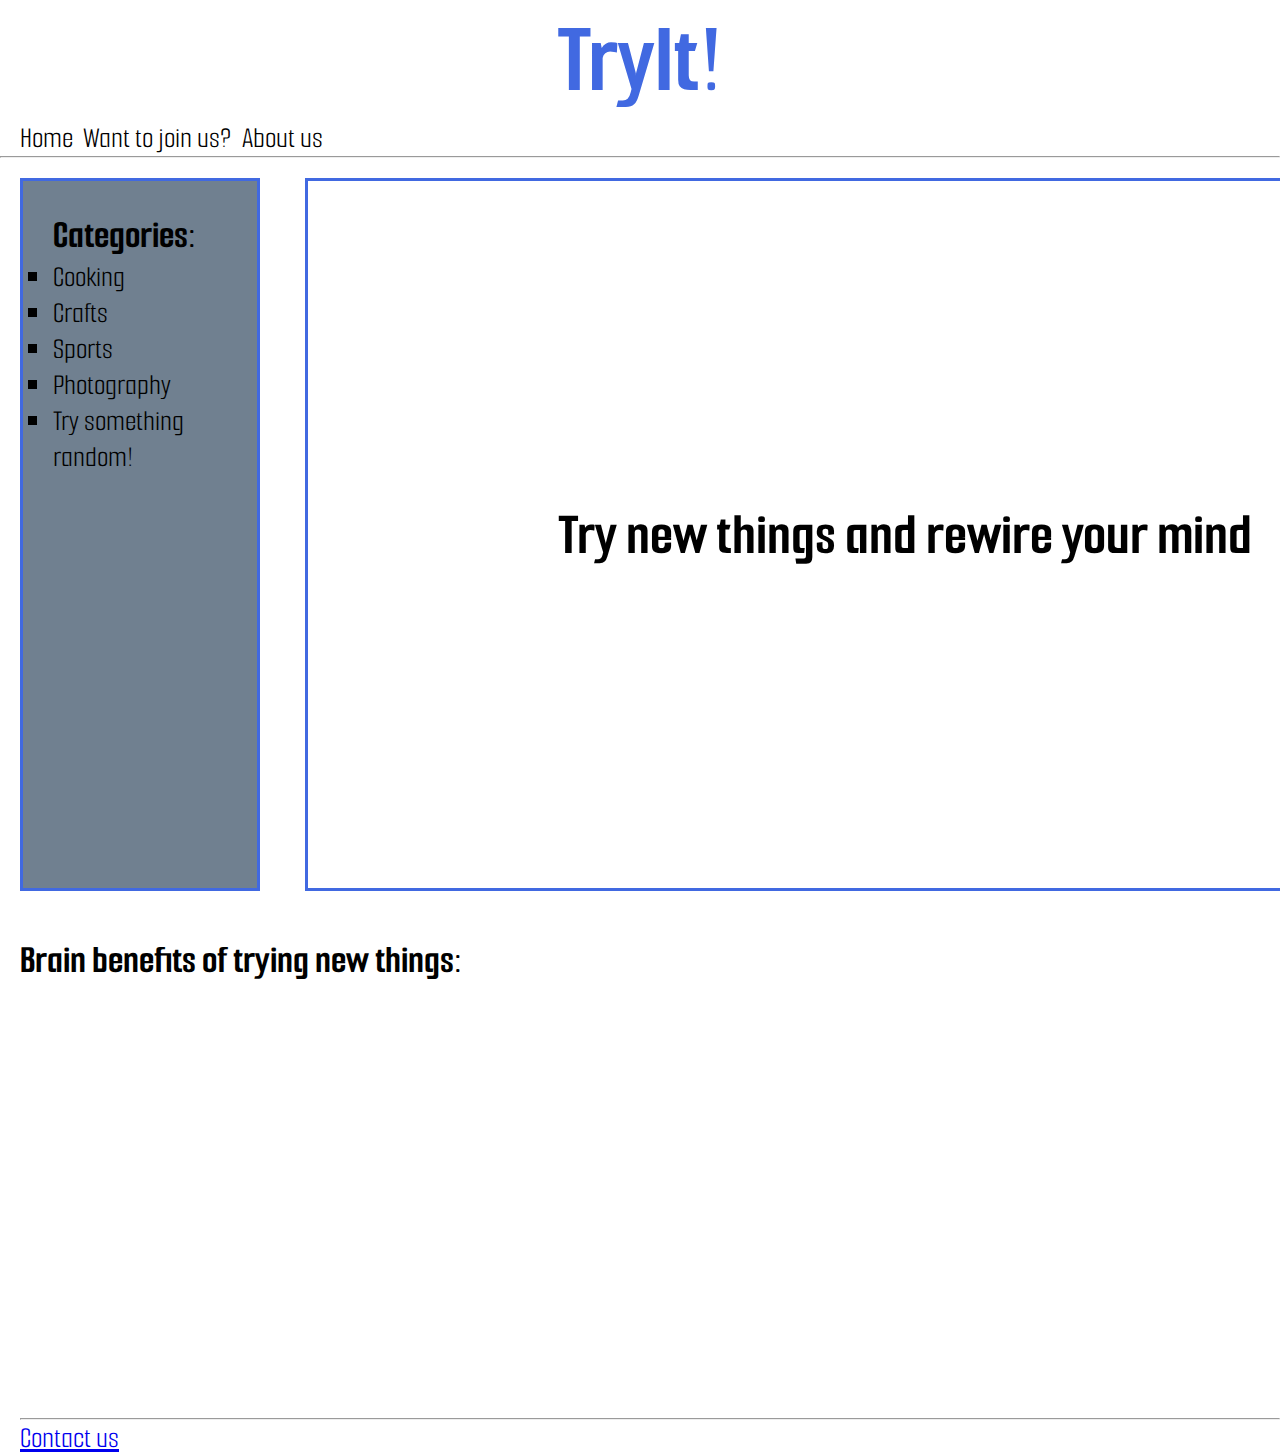
==== index.html @ 3adac41b "FIRST" ====
<!DOCTYPE html>

<html> <!--comment-->

<head>
	<meta charset="UTF-8">
    <meta name="viewport" content="width=device-width, initial-scale=1.0">
	<title>TryIt!</title>

	<link rel="stylesheet" href="css/design.css"/>

</head>

<body>
	<!-- fila de logo + nav --> 
	<header>
		<h1 class="big-text align-center"><a href="index.html">TryIt!</a></h1>
		<nav>		
				<ul class="flex-nav">
					<li><a href="index.html">Home</a></li>
					<li><a href="pages/joinus.html">Want to join us?</a></li>
					<li><a href="pages/aboutus.html">About us</a></li>
				</ul>
		</nav>
	<hr>
	</header>
	<!-- cierre logo + nav -->
	<!-- search bar -->
	<main class="grid-main">
		<nav class="bordermenu">
			<h2>Categories:</h2>
					<ul class="no-underline">
						<li><a href="pages/cooking.html">Cooking</a></li>
						<li>Crafts</li>
						<li>Sports</li>
						<li>Photography</li>
						<li>Try something random!</li>
					</ul>
		</nav>

		<!-- Background image -->
		<section class="box-one">
			
			<p class="text-image">Try new things and rewire your mind</p>
			
		</section>
		


		<section class="box-video">
			<h2>Brain benefits of trying new things:</h2>
			<br>
			<iframe width="675" height="390" src="https://www.youtube.com/embed/LNHBMFCzznE" title="YouTube video player" frameborder="0" allow="accelerometer; autoplay; clipboard-write; encrypted-media; gyroscope; picture-in-picture" allowfullscreen></iframe>

		</section>

	</main>

	<footer>
		<hr>
		<a href="pages/contact.html">Contact us</a>
	
	</footer>

</body>
</html>
---- css/design.css ----
@font-face {
	font-family: 'Smooch Sans';
	src: url("smoochsans/smoochsans.ttf");
}

* {
    margin: 0;
    padding: 0;
    box-sizing: border-box;
}


/* Grids option selected ------------------------------------------------------- */



/* Mobile First-------------------------------------------------------------------------------------------------------------------*/

/* Smartphone--------------------------------------------------------------------------------------------------------*/

@media (max-width: 479px){

	body{
	font-family: 'Smooch Sans';
	overflow-x: hidden;
	width: 100%;
	height: 200vh;
	}

 h1 a{
 	text-decoration: none;
 	color:  royalblue;
 }

 h1 a:hover{
 	color: lightblue;
	text-decoration-line:none;
 }


li{
	text-decoration:none ;
	font-size: 30px;
}	

ul{
	list-style-type:none;
	text-align: center;
	text-decoration: underline;
	text-indent: ;
}

li a{
	text-decoration:none ;
	font-size: 30px;
	color: black;
}

a:hover{
	color: lightblue;
	text-decoration-line:underline ;
}


nav li a{
		
	margin-right: 10px;
}

header h1{
	text-align: center;
	font-size: 100px;
	color: royalblue;
}

h1{
	font-size:  50px;
}
h2{
	font-size: 40px;
}



h3{
	font-size: 30px;
}
p{
	font-size: 30px;
}

label{
	font-size: 30px;
}

/*Classes------------------------------------------------------------------------------------*/

.bold{
	font-weight: bold;
}


.text-image{
	color:  black;
	font-size: 20px;
	text-align: center ;
	font-weight: bold;
	display: flex;
	justify-content: center;
	align-items: center;	
}


/* Boxes---------------------------------------------------------------------------------------*/

.bordermenu{
	width: 80%;
	padding: 30px;
	margin: 20px;
	text-align: center;
	background-color: slategrey;
	border-style: solid;
	border-color: royalblue;
	box-sizing:border-box;
}


.box-image-option-selected{
	box-sizing:border-box;
	margin: 10px;
	border: solid;
	border-color: royalblue;
}

.box-map-option{
	margin-left: 40px;
	box-sizing:border-box;
}


.box-margin-left{
	margin-left: 40px;

}

/* Flex----------------------------------------------------------------------------*/

.flex-nav{
	/*display: flex;
	flex-direction: row;
	list-style-type:none;*/
	margin-left: 20px;
}

/* Grids main--------------------------------------------------------------------*/

.grid-main{
	
	display: grid;
	grid-template-areas: 
	"cover-site"
	"side-menu"
	"video-site"
	;
	grid-template-columns: 100%;
	grid-template-rows: 2fr 3fr 3fr;
	grid-column-gap: 5px;
    grid-row-gap: 5px;
 	justify-content: center;
	}



header{
	position: sticky;
	top: 0px;
	background-color: white;
	grid-area: header-site;
	justify-content: center;
    align-content: center;
}

nav{
	grid-area: side-menu;

}

footer{
	margin-left: 20px;
	font-size: 30px;
	grid-area: footer-site;
}

.box-one{
	margin: 20px;
	background-image: url("https://st3.depositphotos.com/9880800/15095/i/950/depositphotos_150957342-stock-photo-people-having-fun-at-home.jpg");
	background-repeat: no-repeat;
	background-position: center;
	background-size: cover;
	box-sizing:border-box;
	grid-area: cover-site;

	align-items: center;
	justify-content: center;
	display: row;
	flex-direction: column;

}

.box-video{
	grid-area: video-site;
	margin: 20px;
	box-sizing:border-box;
}

/* Grids category--------------------------------------------------------------------*/

.grid-category{
	height: 200vh;
	display: grid;
	grid-template-areas: 
	"header-category"
	"options"

	;
	grid-template-columns: 100%;
	grid-template-rows: 1fr 10fr;
	grid-column-gap: 5px;
    grid-row-gap: 5px;
	}

	.galeria-flex{
	display: flex;
	flex-flow: row wrap;
	font-size: 30px;
	align-items: center;
	align-content: flex-start;
	justify-content: flex-start;
	grid-area: options;
	margin-left: 10px;
}


.box-options{
	border-color: royalblue;
	border-style: solid;
	border-width: 3px;
	font-size: 15px;
	color: black;
	text-decoration: none;
	text-align: center;
	margin: 5px;
	width: 30%;
	height: 20%;

}



.box-header-category{
	grid-area: header-category;
	font-size: 50px;
	justify-items: center;
	margin-left: 10px;
}


}

/* Tablet-------------------------------------------------------------------------------------------------------------------*/




/* Desktop-------------------------------------------------------------------------------------------------------------------*/

@media (min-width: 1024px){

 body{
	font-family: 'Smooch Sans';
	overflow-x: hidden;
	width: 100%;
	height: 100vh;
}

 h1 a{
 	text-decoration: none;
 	color:  royalblue;
 }

 h1 a:hover{
 	color: lightblue;
	text-decoration-line:none;
 }




li{
	text-decoration:none ;
	font-size: 30px;
}	

ul{
	list-style-type:square;
}

li a{
	text-decoration:none ;
	font-size: 30px;
	color: black;
}

a:hover{
	color: lightblue;
	text-decoration-line:underline ;
}


nav li a{
		
	margin-right: 10px;
}

header h1{
	text-align: center;
	font-size: 100px;
	color: royalblue;
}

h1{
	font-size:  50px;
}
h2{
	font-size: 40px;
}



h3{
	font-size: 30px;
}
p{
	font-size: 30px;
}

label{
	font-size: 30px;
}

/*Classes------------------------------------------------------------------------------------*/

.bold{
	font-weight: bold;
}


.text-image{
	color:  black;
	font-size: 60px;
	text-align: center ;
	font-weight: bold;
	
}


/* Boxes---------------------------------------------------------------------------------------*/

.bordermenu{
	width: 240px;
	padding: 30px;
	margin: 20px;
	background-color: slategrey;
	border-style: solid;
	border-color: royalblue;
	box-sizing:border-box;
}


.box-image-option-selected{
	box-sizing:border-box;
	margin: 10px;
	border: solid;
	border-color: royalblue;
}

.box-map-option{
	margin-left: 40px;
	box-sizing:border-box;
}


.box-margin-left{
	margin-left: 40px;

}

/* Flex----------------------------------------------------------------------------*/

.flex-nav{
	display: flex;
	flex-direction: row;
	list-style-type:none;
	margin-left: 20px;
}



/* Grids main--------------------------------------------------------------------*/

.grid-main{
	
	display: grid;
	grid-template-areas: 
	"side-menu cover-site"
	"video-site video-site"
	;
	grid-template-columns: 1fr 5fr;
	grid-template-rows: 6fr 4fr;
	grid-column-gap: 5px;
    grid-row-gap: 5px;
	}



header{
	position: sticky;
	top: 0px;
	background-color: white;
	grid-area: header-site;
	justify-content: center;
    align-content: center;
}

nav{
	grid-area: side-menu;

}

footer{
	margin-left: 20px;
	font-size: 30px;
	grid-area: footer-site;
}

.box-one{
	margin: 20px;
	border-style:solid;
	border-color:royalblue;
	width: 1200px;
	background-image: url("https://st3.depositphotos.com/9880800/15095/i/950/depositphotos_150957342-stock-photo-people-having-fun-at-home.jpg");
	background-repeat: no-repeat;
	background-size:cover;
	box-sizing:border-box;
	grid-area: cover-site;

	align-items: center;
	justify-content: center;
	display: flex;



}

.box-video{
	grid-area: video-site;
	margin: 20px;
	box-sizing:border-box;
}

/* Grids category--------------------------------------------------------------------*/

.grid-category{
	height: 200vh;
	display: grid;
	grid-template-areas: 
	"side-menu header-category"
	"side-menu options"
	;
	grid-template-columns: 1fr 3fr;
	grid-template-rows: 1fr 10fr;
	grid-column-gap: 5px;
    grid-row-gap: 5px;
	}

	.galeria-flex{
	display: flex;
	flex-flow: row wrap;
	font-size: 30px;
	align-items: center;
	align-content: flex-start;
	justify-content: flex-start;
	grid-area: options;
}


.box-options{
	border-color: royalblue;
	border-style: solid;
	border-width: 3px;
	font-size: 30px;
	color: black;
	text-decoration: none;
	text-align: center;
	margin: 2px;
	width: 25%;
	height: 20%;
}

.box-header-category{
	grid-area: header-category;
	font-size: 70px;
	justify-items: center;
	align-items: center;
}

}
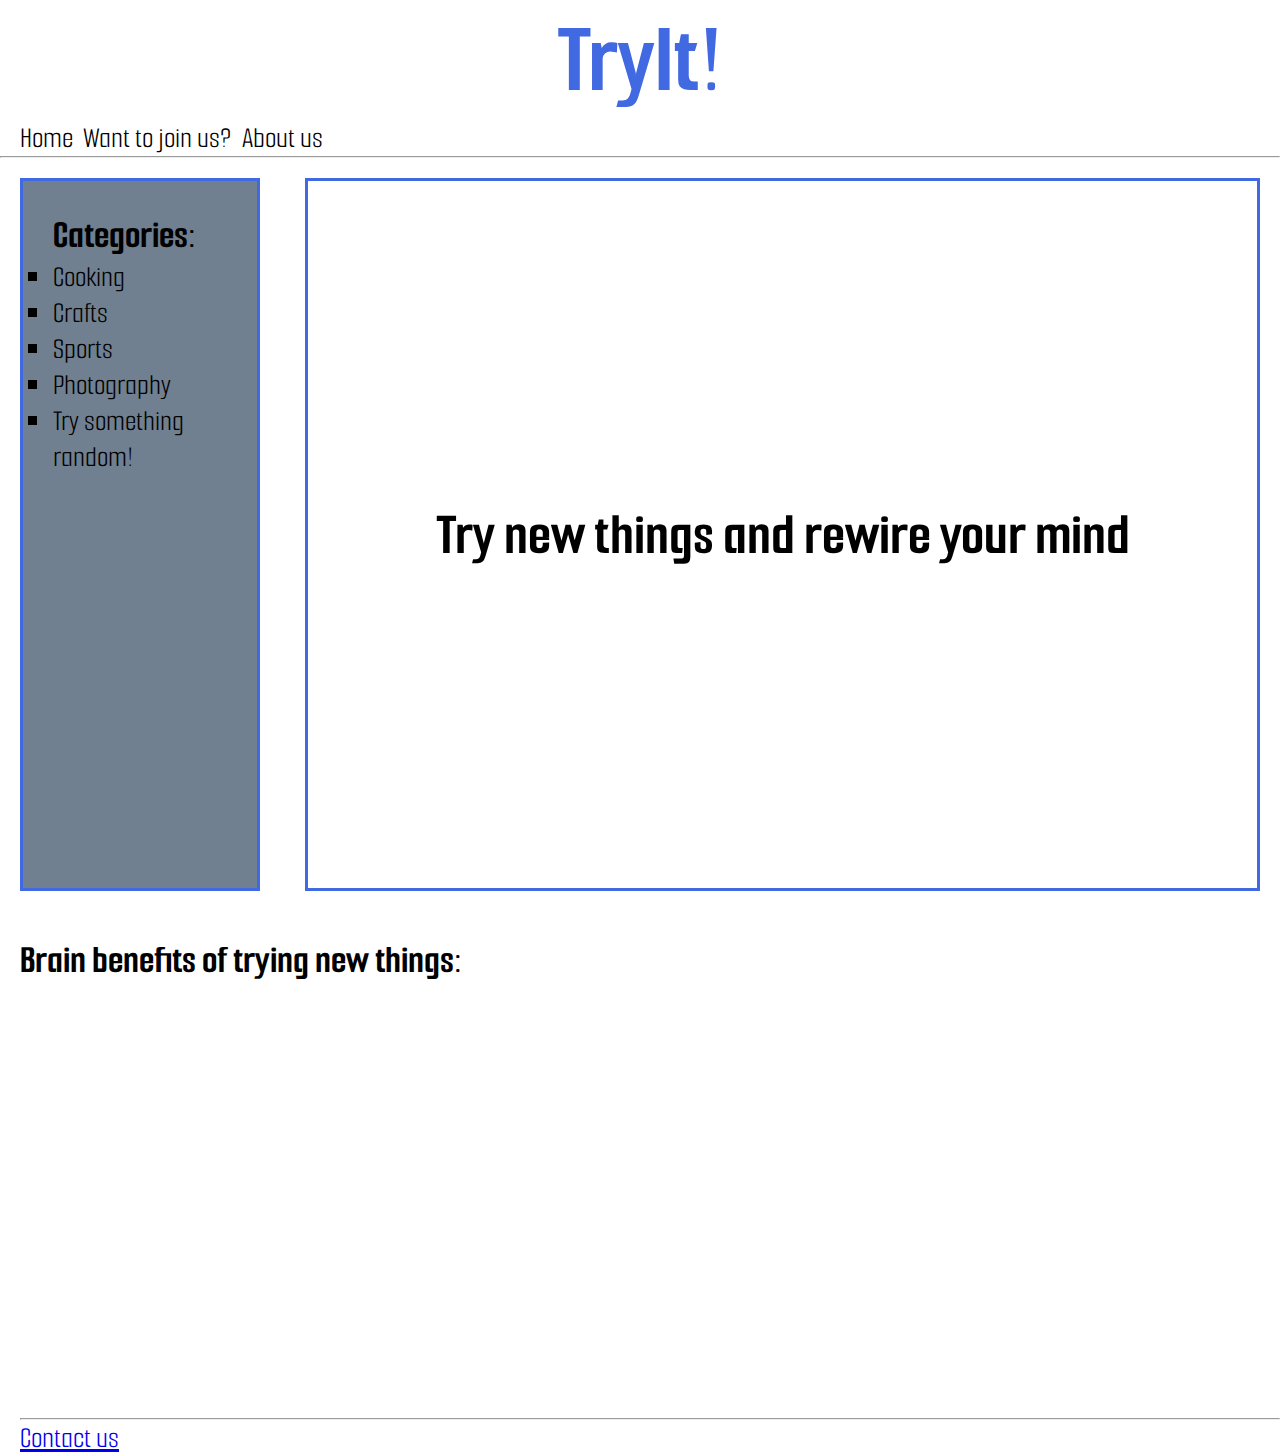
==== commit 9717ab63: "First version" ====
--- a/index.html
+++ b/index.html
@@ -50,7 +50,7 @@
 		<section class="box-video">
 			<h2>Brain benefits of trying new things:</h2>
 			<br>
-			<iframe width="675" height="390" src="https://www.youtube.com/embed/LNHBMFCzznE" title="YouTube video player" frameborder="0" allow="accelerometer; autoplay; clipboard-write; encrypted-media; gyroscope; picture-in-picture" allowfullscreen></iframe>
+			<iframe width="80%" height="390" src="https://www.youtube.com/embed/LNHBMFCzznE" title="YouTube video player" frameborder="0" allow="accelerometer; autoplay; clipboard-write; encrypted-media; gyroscope; picture-in-picture" allowfullscreen></iframe>
 
 		</section>
 
--- a/css/design.css
+++ b/css/design.css
@@ -37,6 +37,7 @@
  h1 a:hover{
  	color: lightblue;
 	text-decoration-line:none;
+	font-size: 102px;
  }
 
 
@@ -60,7 +61,7 @@
 
 a:hover{
 	color: lightblue;
-	text-decoration-line:underline ;
+	text-decoration-line:underline;
 }
 
 
@@ -87,9 +88,7 @@
 h3{
 	font-size: 30px;
 }
-p{
-	font-size: 30px;
-}
+
 
 label{
 	font-size: 30px;
@@ -127,23 +126,6 @@
 }
 
 
-.box-image-option-selected{
-	box-sizing:border-box;
-	margin: 10px;
-	border: solid;
-	border-color: royalblue;
-}
-
-.box-map-option{
-	margin-left: 40px;
-	box-sizing:border-box;
-}
-
-
-.box-margin-left{
-	margin-left: 40px;
-
-}
 
 /* Flex----------------------------------------------------------------------------*/
 
@@ -204,8 +186,7 @@
 
 	align-items: center;
 	justify-content: center;
-	display: row;
-	flex-direction: column;
+	display: flex;
 
 }
 
@@ -247,13 +228,13 @@
 	border-color: royalblue;
 	border-style: solid;
 	border-width: 3px;
-	font-size: 15px;
+	font-size: 14px;
 	color: black;
 	text-decoration: none;
 	text-align: center;
 	margin: 5px;
-	width: 30%;
-	height: 20%;
+	width: 110px;
+	height: 120px;
 
 }
 
@@ -266,17 +247,85 @@
 	margin-left: 10px;
 }
 
+.grid-option-selected{
+	display: grid;
+	grid-template-areas:
+	"image" 
+	"description"
+	"map"
+	;
+	grid-template-columns:100%;
+	grid-template-rows: 3fr 3fr 3fr;
+
+}
+
+.box-image-option-selected{
+	box-sizing:border-box;
+	margin: 10px;
+	margin-left: 20px;
+	grid-area: image;
+
+	
+}
+
+
+.box-map-option{
+	margin-left: 20px;
+	box-sizing:border-box;
+	grid-area: map;
+	padding-top: 30px;
+
+
+
+}
+
+.box-description{
+	font-size: 20px;
+	grid-area: description;
+	padding: 20px;
+	margin: 20px;
+	height: 300px;
+	text-align: justify;
+	background-color: royalblue;
+
+	align-items: center;
+	justify-content: center;
+	display: flex;
+
+}
+
+.join-message{
+	grid-area: message;
+	margin-left: 20px;
+	box-sizing:border-box;
+	width: 100%;
+}
+
+.form-join{
+	grid-area: form;
+	margin-left: 20px;
+	box-sizing:border-box;
+	padding-top: 30px;
+
+}
+
+.box-about-us{
+	margin-left: 20px;
+	height: 400px;
+}
+
+.box-contact-us{
+	margin-left: 20px;
+	width: 50%;
+
+}
+
 
 }
 
 /* Tablet-------------------------------------------------------------------------------------------------------------------*/
 
-
-
-
-/* Desktop-------------------------------------------------------------------------------------------------------------------*/
-
-@media (min-width: 1024px){
+@media (min-width: 480px) and (max-width: 1023px){
 
  body{
 	font-family: 'Smooch Sans';
@@ -293,8 +342,8 @@
  h1 a:hover{
  	color: lightblue;
 	text-decoration-line:none;
+	font-size: 102px;
  }
-
 
 
 
@@ -342,9 +391,7 @@
 h3{
 	font-size: 30px;
 }
-p{
-	font-size: 30px;
-}
+
 
 label{
 	font-size: 30px;
@@ -359,7 +406,7 @@
 
 .text-image{
 	color:  black;
-	font-size: 60px;
+	font-size: 40px;
 	text-align: center ;
 	font-weight: bold;
 	
@@ -379,23 +426,8 @@
 }
 
 
-.box-image-option-selected{
-	box-sizing:border-box;
-	margin: 10px;
-	border: solid;
-	border-color: royalblue;
-}
-
-.box-map-option{
-	margin-left: 40px;
-	box-sizing:border-box;
-}
-
-
-.box-margin-left{
-	margin-left: 40px;
-
-}
+
+
 
 /* Flex----------------------------------------------------------------------------*/
 
@@ -449,10 +481,10 @@
 	margin: 20px;
 	border-style:solid;
 	border-color:royalblue;
-	width: 1200px;
 	background-image: url("https://st3.depositphotos.com/9880800/15095/i/950/depositphotos_150957342-stock-photo-people-having-fun-at-home.jpg");
 	background-repeat: no-repeat;
-	background-size:cover;
+	background-position: center;
+	background-size: cover;
 	box-sizing:border-box;
 	grid-area: cover-site;
 
@@ -500,13 +532,13 @@
 	border-color: royalblue;
 	border-style: solid;
 	border-width: 3px;
-	font-size: 30px;
+	font-size: 20px;
 	color: black;
 	text-decoration: none;
 	text-align: center;
 	margin: 2px;
-	width: 25%;
-	height: 20%;
+	width: 200px;
+	height: 200px;
 }
 
 .box-header-category{
@@ -516,5 +548,390 @@
 	align-items: center;
 }
 
-}
-
+.grid-option-selected{
+	display: grid;
+	grid-template-areas:
+	"image description"
+	"map map"
+	;
+	grid-template-columns:1fr 1fr;
+	grid-template-rows: 4fr 4fr;
+
+}
+
+.box-image-option-selected{
+	box-sizing:border-box;
+	margin: 10px;
+	margin-left: 20px;
+	grid-area: image;
+	border-style: none;
+	
+}
+
+
+.box-map-option{
+	margin-left: 20px;
+	box-sizing:border-box;
+	grid-area: map;
+	padding-top: 30px;
+	width: 50%;
+
+
+}
+
+.box-description{
+	font-size: 20px;
+	grid-area: description;
+	padding: 20px;
+	margin: 20px;
+	height: 300px;
+	text-align: justify;
+	background-color: royalblue;
+
+	align-items: center;
+	justify-content: center;
+	display: flex;
+
+}
+
+.grid-join-us{
+	display: grid;
+	grid-template-areas: 
+	"message form"
+	;
+	grid-template-columns: 1fr 1fr;
+}
+
+.join-message{
+	grid-area: message;
+	margin-left: 20px;
+	box-sizing:border-box;
+}
+
+.form-join{
+	grid-area: form;
+	margin-left: 20px;
+	box-sizing:border-box;
+	padding-top: 30px;
+}
+
+.box-about-us{
+	margin-left: 20px;
+	height: 400px;
+}
+
+.box-contact-us{
+	margin-left: 20px;
+
+}
+
+}
+
+
+
+
+/* Desktop-------------------------------------------------------------------------------------------------------------------*/
+
+@media (min-width: 1024px){
+
+ body{
+	font-family: 'Smooch Sans';
+	overflow-x: hidden;
+	width: 100%;
+	height: 100vh;
+}
+
+ h1 a{
+ 	text-decoration: none;
+ 	color:  royalblue;
+ }
+
+ h1 a:hover{
+ 	color: lightblue;
+	text-decoration-line:none;
+	font-size: 102px;
+ }
+
+
+li{
+	text-decoration:none ;
+	font-size: 30px;
+}	
+
+ul{
+	list-style-type:square;
+}
+
+li a{
+	text-decoration:none ;
+	font-size: 30px;
+	color: black;
+}
+
+a:hover{
+	color: lightblue;
+	text-decoration-line:underline ;
+}
+
+
+nav li a{
+		
+	margin-right: 10px;
+}
+
+header h1{
+	text-align: center;
+	font-size: 100px;
+	color: royalblue;
+}
+
+h1{
+	font-size:  50px;
+}
+h2{
+	font-size: 40px;
+}
+
+
+
+h3{
+	font-size: 30px;
+}
+p{
+	font-size: 30px;
+}
+
+label{
+	font-size: 30px;
+}
+
+/*Classes------------------------------------------------------------------------------------*/
+
+.bold{
+	font-weight: bold;
+}
+
+
+.text-image{
+	color:  black;
+	font-size: 60px;
+	text-align: center ;
+	font-weight: bold;
+	
+}
+
+
+/* Boxes---------------------------------------------------------------------------------------*/
+
+.bordermenu{
+	width: 240px;
+	padding: 30px;
+	margin: 20px;
+	background-color: slategrey;
+	border-style: solid;
+	border-color: royalblue;
+	box-sizing:border-box;
+}
+
+
+
+
+
+
+/* Flex----------------------------------------------------------------------------*/
+
+.flex-nav{
+	display: flex;
+	flex-direction: row;
+	list-style-type:none;
+	margin-left: 20px;
+}
+
+
+
+/* Grids main--------------------------------------------------------------------*/
+
+.grid-main{
+	
+	display: grid;
+	grid-template-areas: 
+	"side-menu cover-site"
+	"video-site video-site"
+	;
+	grid-template-columns: 1fr 5fr;
+	grid-template-rows: 6fr 4fr;
+	grid-column-gap: 5px;
+    grid-row-gap: 5px;
+	}
+
+
+
+header{
+	position: sticky;
+	top: 0px;
+	background-color: white;
+	grid-area: header-site;
+	justify-content: center;
+    align-content: center;
+}
+
+nav{
+	grid-area: side-menu;
+
+}
+
+footer{
+	margin-left: 20px;
+	font-size: 30px;
+	grid-area: footer-site;
+}
+
+.box-one{
+	margin: 20px;
+	border-style:solid;
+	border-color:royalblue;
+	background-image: url("https://st3.depositphotos.com/9880800/15095/i/950/depositphotos_150957342-stock-photo-people-having-fun-at-home.jpg");
+	background-repeat: no-repeat;
+	background-position: center;
+	background-size: cover;
+	box-sizing:border-box;
+	grid-area: cover-site;
+
+	align-items: center;
+	justify-content: center;
+	display: flex;
+
+
+
+}
+
+.box-video{
+	grid-area: video-site;
+	margin: 20px;
+	box-sizing:border-box;
+
+}
+
+/* Grids category--------------------------------------------------------------------*/
+
+.grid-category{
+	height: 200vh;
+	display: grid;
+	grid-template-areas: 
+	"side-menu header-category"
+	"side-menu options"
+	;
+	grid-template-columns: 1fr 3fr;
+	grid-template-rows: 1fr 10fr;
+	grid-column-gap: 5px;
+    grid-row-gap: 5px;
+	}
+
+	.galeria-flex{
+	display: flex;
+	flex-flow: row wrap;
+	font-size: 30px;
+	align-items: center;
+	align-content: flex-start;
+	justify-content: flex-start;
+	grid-area: options;
+}
+
+.box-options{
+	border-color: royalblue;
+	border-style: solid;
+	border-width: 3px;
+	font-size: 30px;
+	color: black;
+	text-decoration: none;
+	text-align: center;
+	margin: 2px;
+	width: 250px;
+	height: 250px;
+}
+
+.box-header-category{
+	grid-area: header-category;
+	font-size: 70px;
+	justify-items: center;
+	align-items: center;
+}
+
+
+.grid-option-selected{
+	display: grid;
+	grid-template-areas:
+	"image description"
+	"map map"
+	;
+	grid-template-columns:1fr 1fr;
+	grid-template-rows: 3fr 4fr;
+
+}
+
+.box-image-option-selected{
+	box-sizing:border-box;
+	margin: 10px;
+	margin-left: 20px;
+	grid-area: image;
+	
+}
+
+
+.box-map-option{
+	margin-left: 20px;
+	box-sizing:border-box;
+	grid-area: map;
+	padding-top: 30px;
+
+
+}
+
+.box-description{
+	font-size: 15px;
+	grid-area: description;
+	padding: 20px;
+	margin: 20px;
+	height: 300px;
+	text-align: justify;
+	background-color: royalblue;
+
+	align-items: center;
+	justify-content: center;
+	display: flex;
+
+}
+
+.grid-join-us{
+	display: grid;
+	grid-template-areas: 
+	"message form"
+	;
+	grid-template-columns: 1fr 1fr;
+}
+
+.join-message{
+	grid-area: message;
+	margin-left: 20px;
+	box-sizing:border-box;
+}
+
+.form-join{
+	grid-area: form;
+	margin-left: 20px;
+	box-sizing:border-box;
+	padding-top: 30px;
+}
+
+.box-about-us{
+	margin-left: 20px;
+	height: 400px;
+}
+
+.box-contact-us{
+	margin-left: 20px;
+
+}
+
+}
+
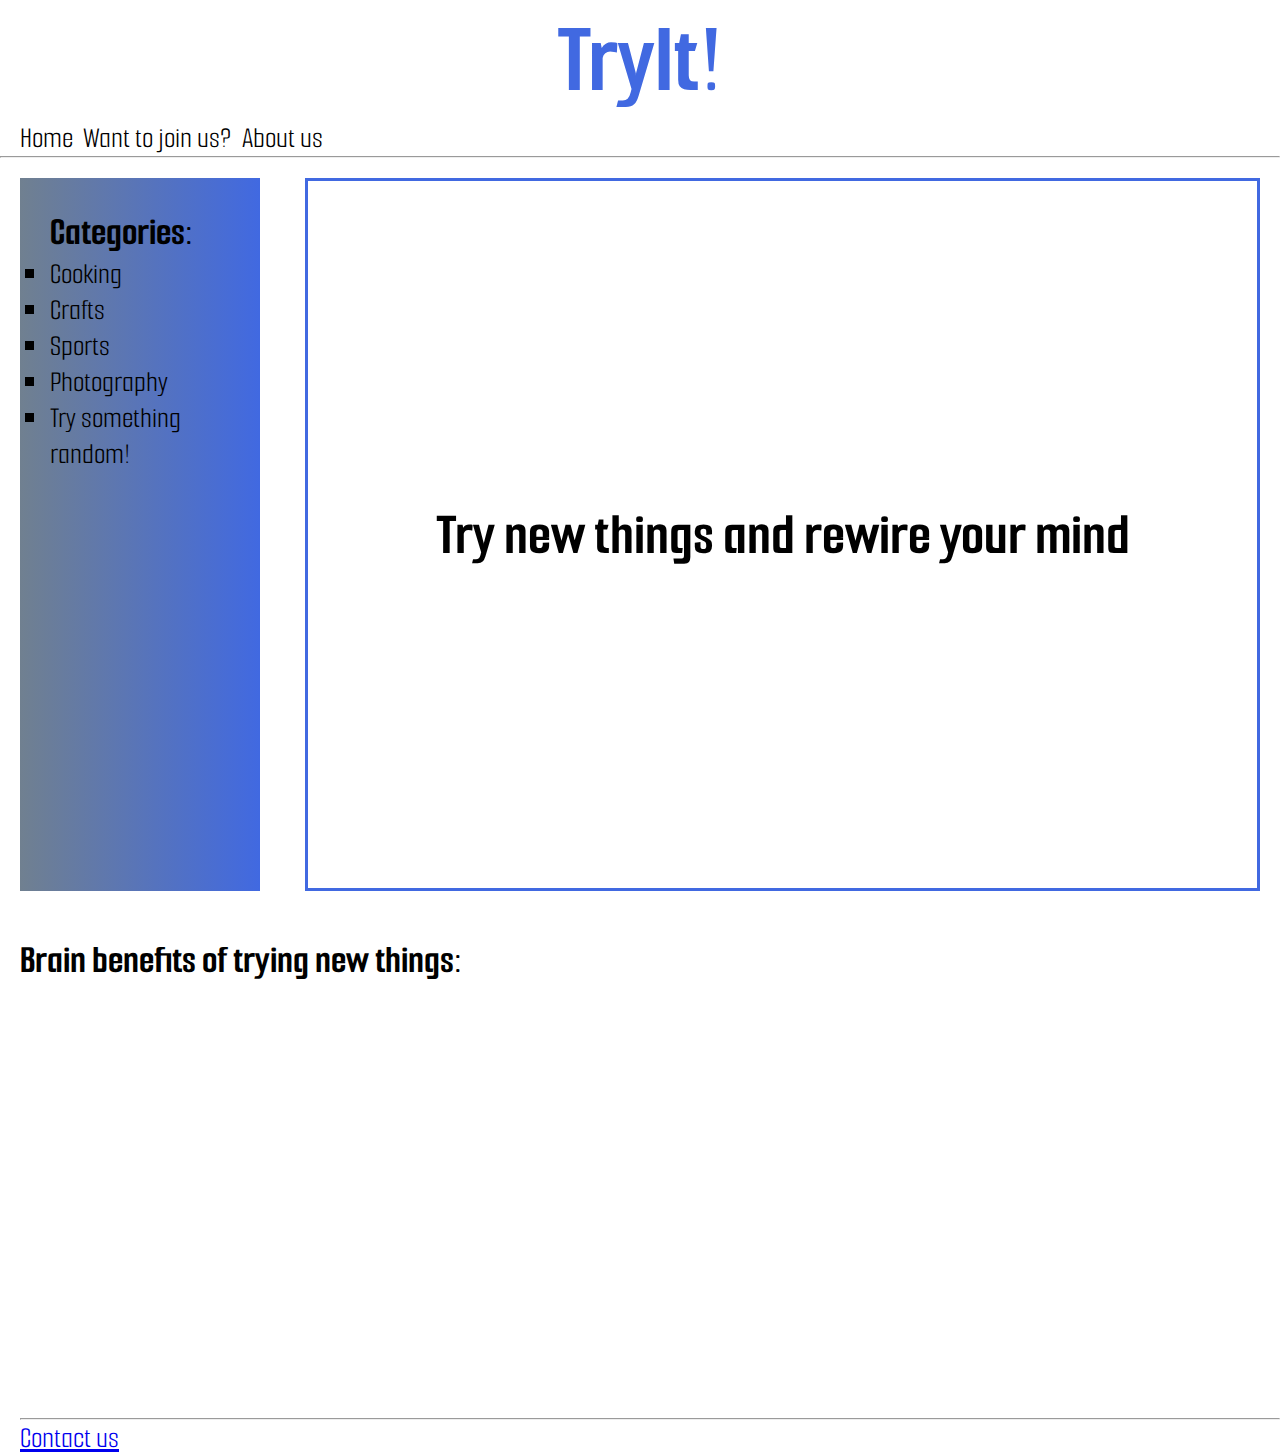
==== commit f82da787: "Responsive" ====
--- a/index.html
+++ b/index.html
@@ -50,7 +50,7 @@
 		<section class="box-video">
 			<h2>Brain benefits of trying new things:</h2>
 			<br>
-			<iframe width="80%" height="390" src="https://www.youtube.com/embed/LNHBMFCzznE" title="YouTube video player" frameborder="0" allow="accelerometer; autoplay; clipboard-write; encrypted-media; gyroscope; picture-in-picture" allowfullscreen></iframe>
+			<iframe width="100%" height="390" src="https://www.youtube.com/embed/LNHBMFCzznE" title="YouTube video player" frameborder="0" allow="accelerometer; autoplay; clipboard-write; encrypted-media; gyroscope; picture-in-picture" allowfullscreen></iframe>
 
 		</section>
 
--- a/css/design.css
+++ b/css/design.css
@@ -500,6 +500,7 @@
 	grid-area: video-site;
 	margin: 20px;
 	box-sizing:border-box;
+	width: 50%;
 }
 
 /* Grids category--------------------------------------------------------------------*/
@@ -727,10 +728,10 @@
 	width: 240px;
 	padding: 30px;
 	margin: 20px;
-	background-color: slategrey;
-	border-style: solid;
-	border-color: royalblue;
-	box-sizing:border-box;
+	
+	box-sizing:border-box;
+	background: linear-gradient(to left,royalblue, slategrey);
+	
 }
 
 
@@ -809,6 +810,7 @@
 	grid-area: video-site;
 	margin: 20px;
 	box-sizing:border-box;
+	width: 50%;
 
 }
 
@@ -883,6 +885,7 @@
 	box-sizing:border-box;
 	grid-area: map;
 	padding-top: 30px;
+	width: 60%;
 
 
 }
